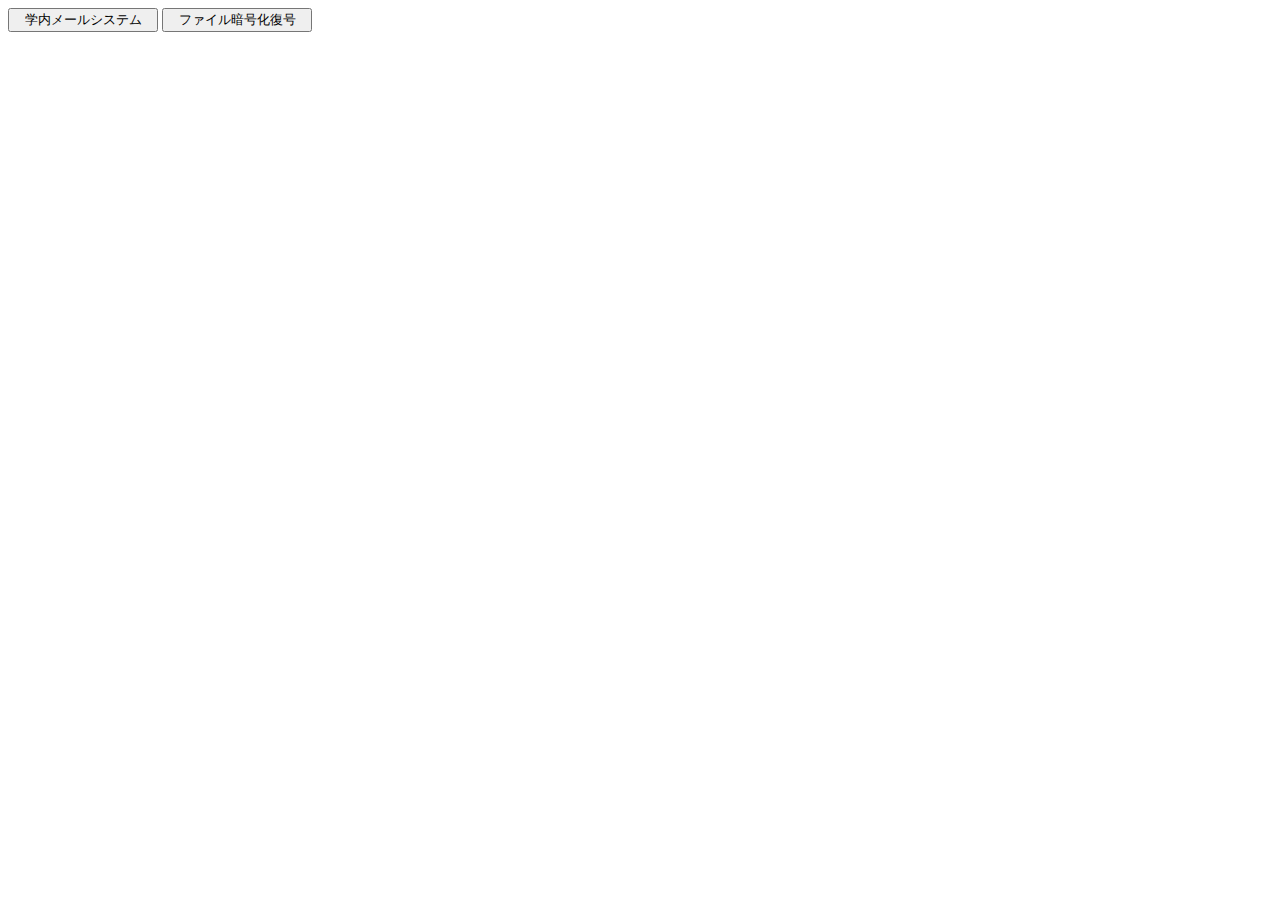
==== popup.html @ b40ce94a "first commit" ====
<!DOCTYPE html>
<html lang="ja">
    <head>
        <meta charset="utf-8">
    </head>
    <body>
        <button type="button" id="maillink" style="width:150px;">学内メールシステム</button>
        <button type="button" id="trelink" style="width:150px;">ファイル暗号化復号</button>
        <script src="popup.js"></script>
    </body>
</html>
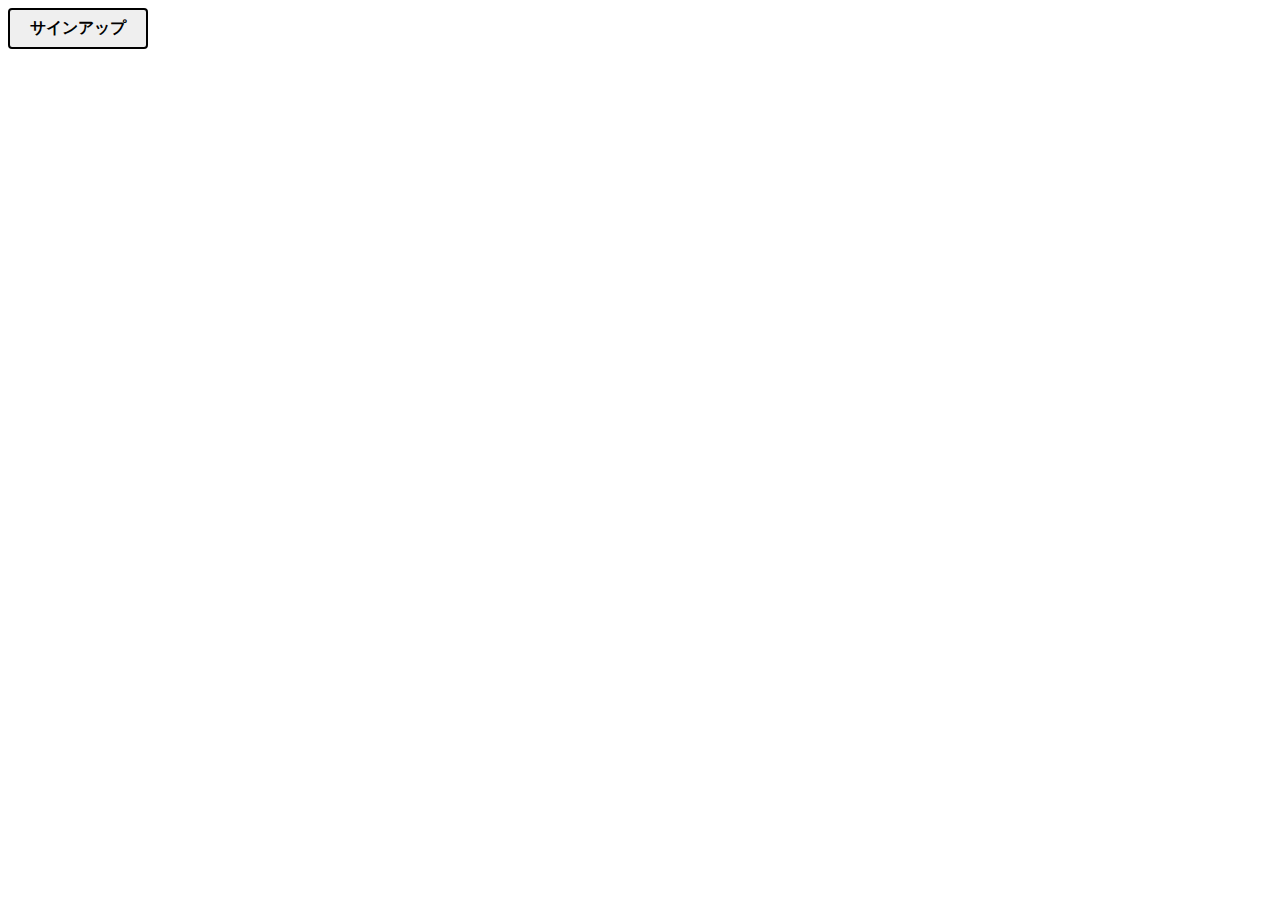
==== commit ccb5d907: "add popup" ====
--- a/popup.html
+++ b/popup.html
@@ -1,11 +1,12 @@
 <!DOCTYPE html>
 <html lang="ja">
     <head>
+        <title>popup</title>
         <meta charset="utf-8">
+        <link rel="stylesheet" href="style.css">
     </head>
     <body>
-        <button type="button" id="maillink" style="width:150px;">学内メールシステム</button>
-        <button type="button" id="trelink" style="width:150px;">ファイル暗号化復号</button>
-        <script src="popup.js"></script>
+        <button id="signup" class="btn-border">サインアップ</button>
     </body>
+    <script src="popup.js"></script>
 </html>--- a/style.css
+++ b/style.css
@@ -0,0 +1,20 @@
+.btn-border {
+    width: 140px;
+    display: inline-block;
+    max-width: 180px;
+    text-align: center;
+    border: 2px solid #000000;
+    font-size: 16px;
+    color: #000000;
+    text-decoration: none;
+    font-weight: bold;
+    padding: 8px 16px;
+    border-radius: 4px;
+    transition: .4s;
+  }
+  
+  .btn-border:hover {
+    background-color: #000000;
+    border-color: #818181;
+    color: #FFF;
+  }